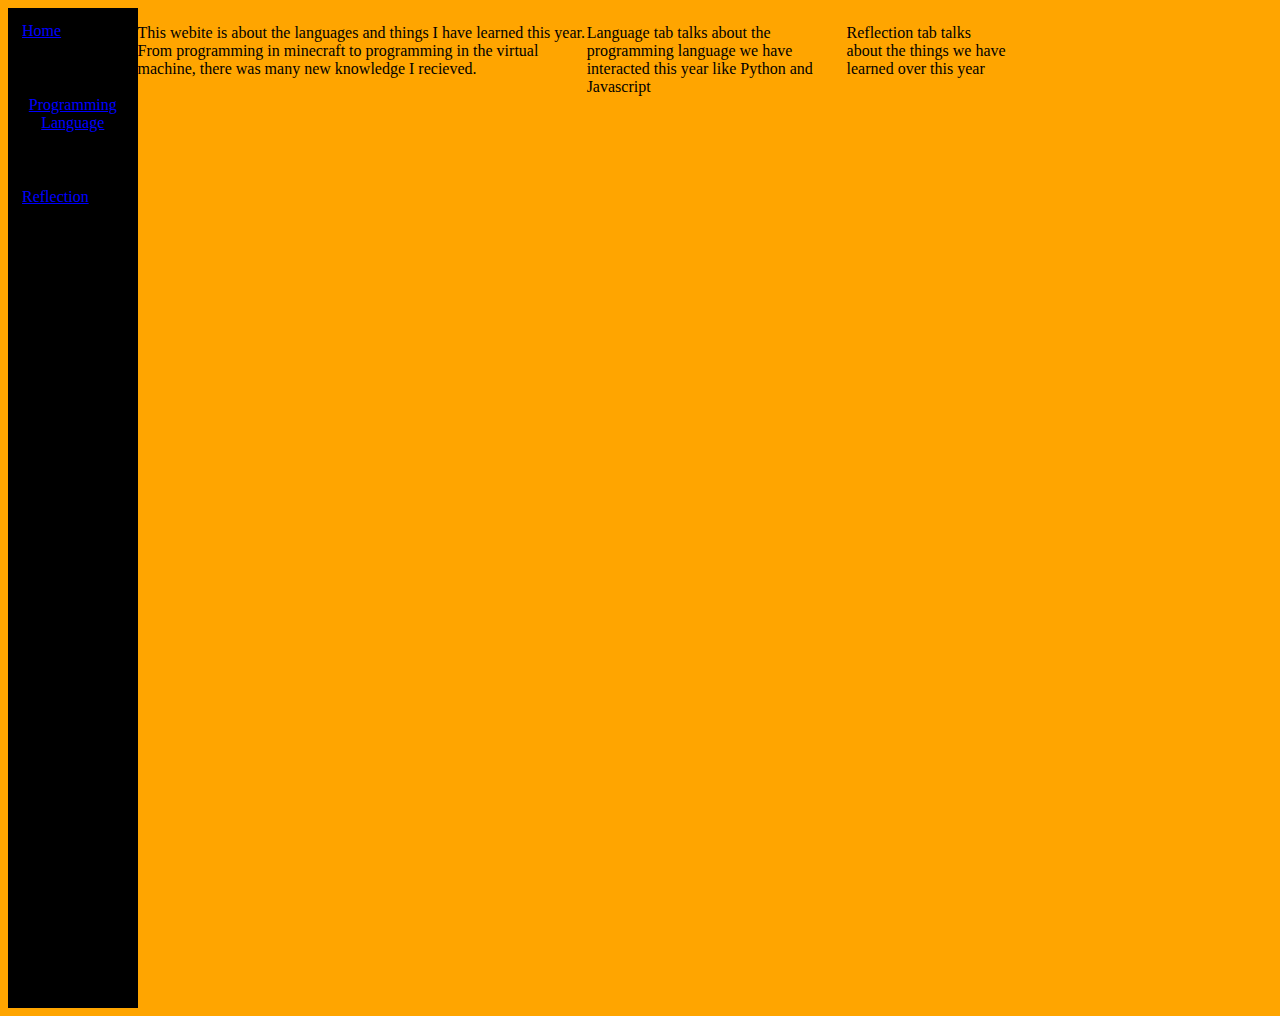
==== index.html @ a81dfb91 "final exam" ====
<!DOCTYPE html>
<html lang="en">
<head>
    <meta charset="UTF-8">
    <link rel="stylesheet" type="text/css" href="style.css">
    <meta http-equiv="X-UA-Compatible" content="IE=edge">
    <meta name="viewport" content="width=device-width, initial-scale=1.0">
    <title>Document</title>
</head>
<body>
<nav>
    <ul>
        <li><a href="index.html">Home</li>
        <li><a href="languages.html">Programming Language</li>
        <li><a href="reflection.html">Reflection</a></li>
    </ul>
</nav>
<p>This webite is about the languages and things I have learned this year. From programming in minecraft to programming in the virtual machine, there was many new knowledge I recieved.</p>
<p>Language tab talks about the programming language we have interacted this year like Python and Javascript</p>
<p>Reflection tab talks about the things we have learned over this year</p>
</body>
</html>
---- style.css ----
body {
    background-color: orange;
    display: flex;
    width: 1000px;
    height:1000px;
}

ul {
    list-style-type: none;
    margin: 0;
    padding: 0;
    overflow: hidden;
}

li {
    float: left;
}

li a{
    display: block;
    color:blue;
    text-align: center;
    padding: 14px;
}

.logo {
    display: block;
    width: 350px;
    height: 250px;
}

nav {
    background-color: black;
    border-color: white;
}
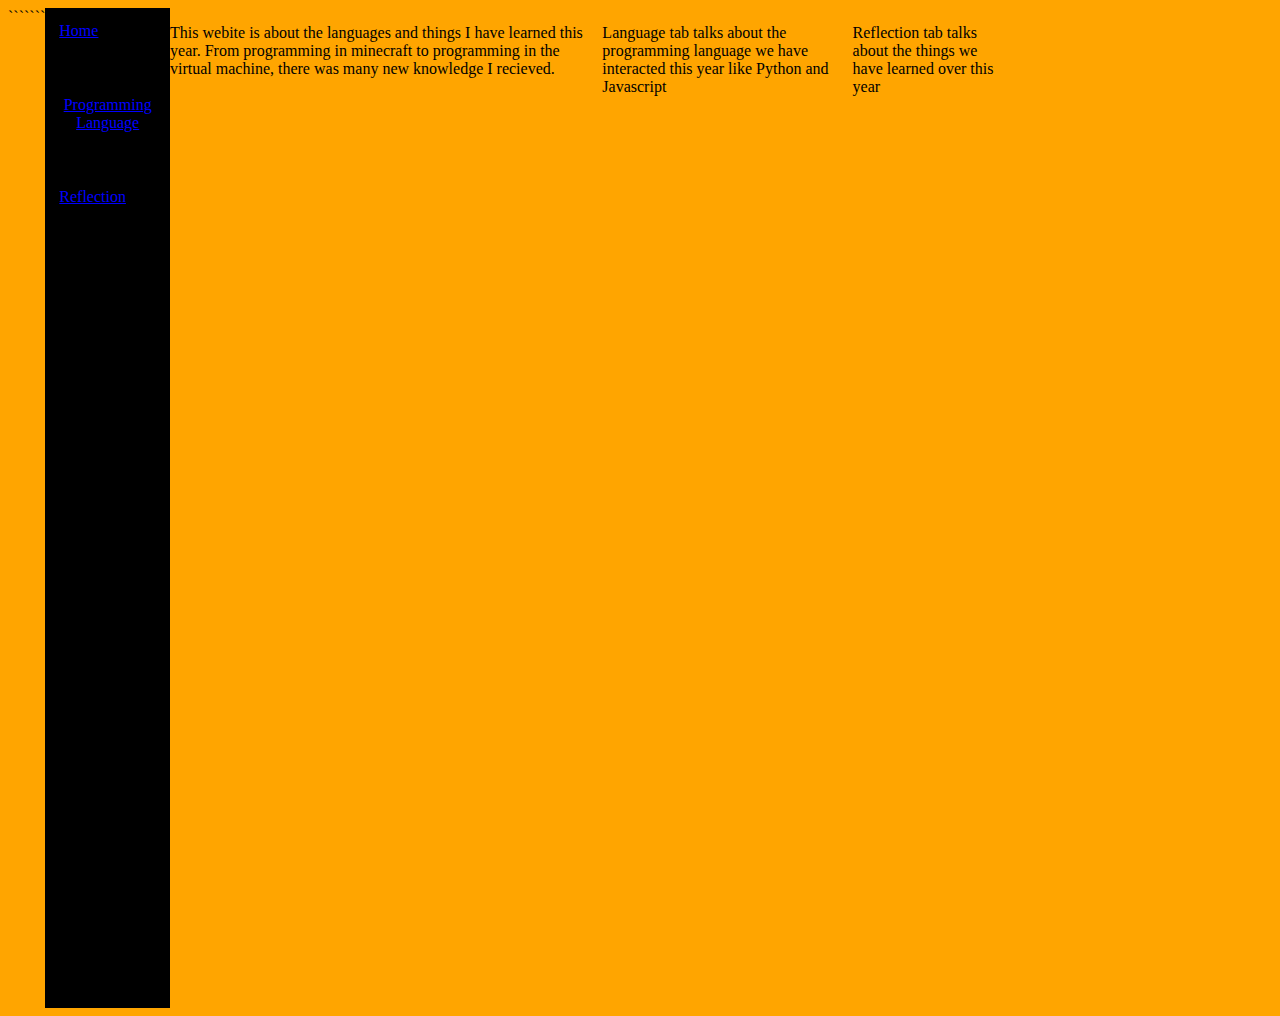
==== commit 73d1093d: "s" ====
--- a/index.html
+++ b/index.html
@@ -4,7 +4,7 @@
     <meta charset="UTF-8">
     <link rel="stylesheet" type="text/css" href="style.css">
     <meta http-equiv="X-UA-Compatible" content="IE=edge">
-    <meta name="viewport" content="width=device-width, initial-scale=1.0">
+    <meta name="viewport" content="width=device-width, initial-scale=1.0">```````
     <title>Document</title>
 </head>
 <body>
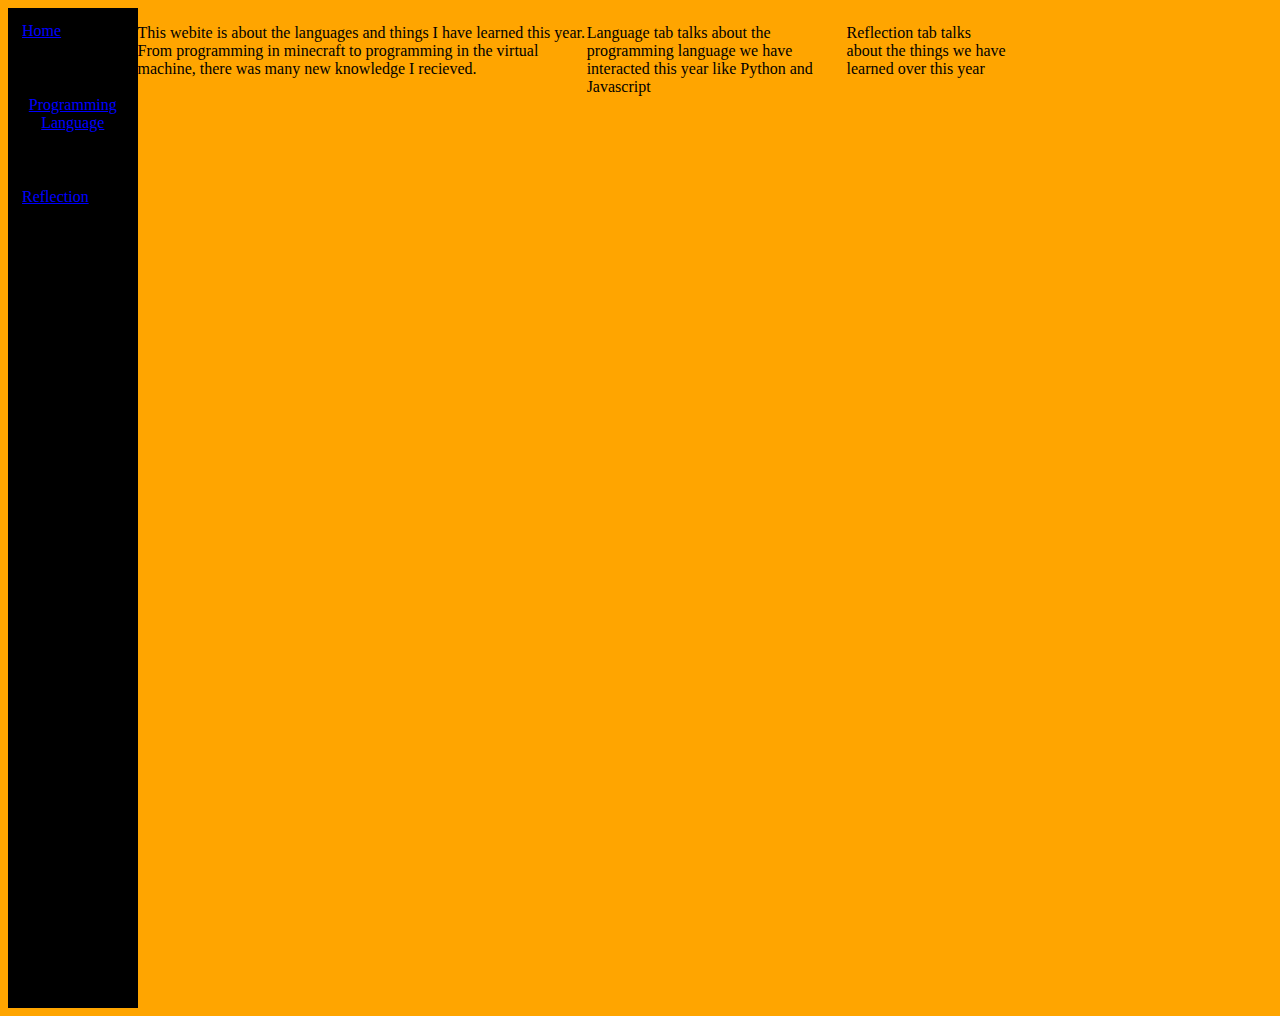
==== commit 13a06c85: "s" ====
--- a/index.html
+++ b/index.html
@@ -4,7 +4,7 @@
     <meta charset="UTF-8">
     <link rel="stylesheet" type="text/css" href="style.css">
     <meta http-equiv="X-UA-Compatible" content="IE=edge">
-    <meta name="viewport" content="width=device-width, initial-scale=1.0">```````
+    <meta name="viewport" content="width=device-width, initial-scale=1.0">
     <title>Document</title>
 </head>
 <body>
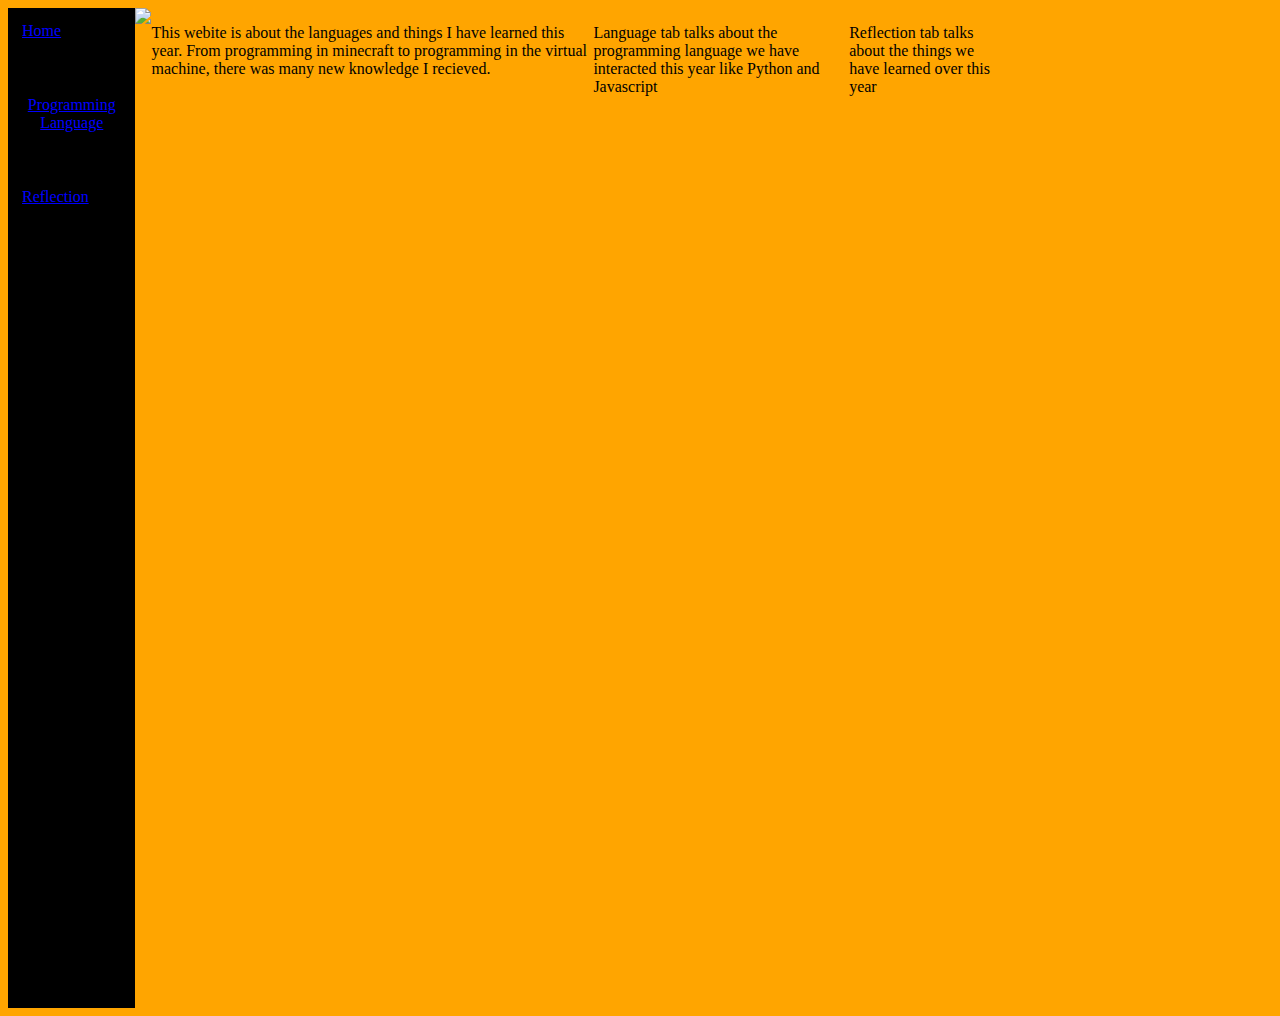
==== commit 81c8c07e: "finished 2nd exam" ====
--- a/index.html
+++ b/index.html
@@ -15,6 +15,7 @@
         <li><a href="reflection.html">Reflection</a></li>
     </ul>
 </nav>
+<img class=img src="Image_created_with_a_mobile_phone.png">
 <p>This webite is about the languages and things I have learned this year. From programming in minecraft to programming in the virtual machine, there was many new knowledge I recieved.</p>
 <p>Language tab talks about the programming language we have interacted this year like Python and Javascript</p>
 <p>Reflection tab talks about the things we have learned over this year</p>
--- a/style.css
+++ b/style.css
@@ -32,4 +32,18 @@
 nav {
     background-color: black;
     border-color: white;
+}
+
+main {
+    background-color: white;
+    border-color:blueviolet;
+
+}
+
+footer {
+    background-color:aqua
+}
+
+table, th, td {
+    border: 1px soild black;
 }